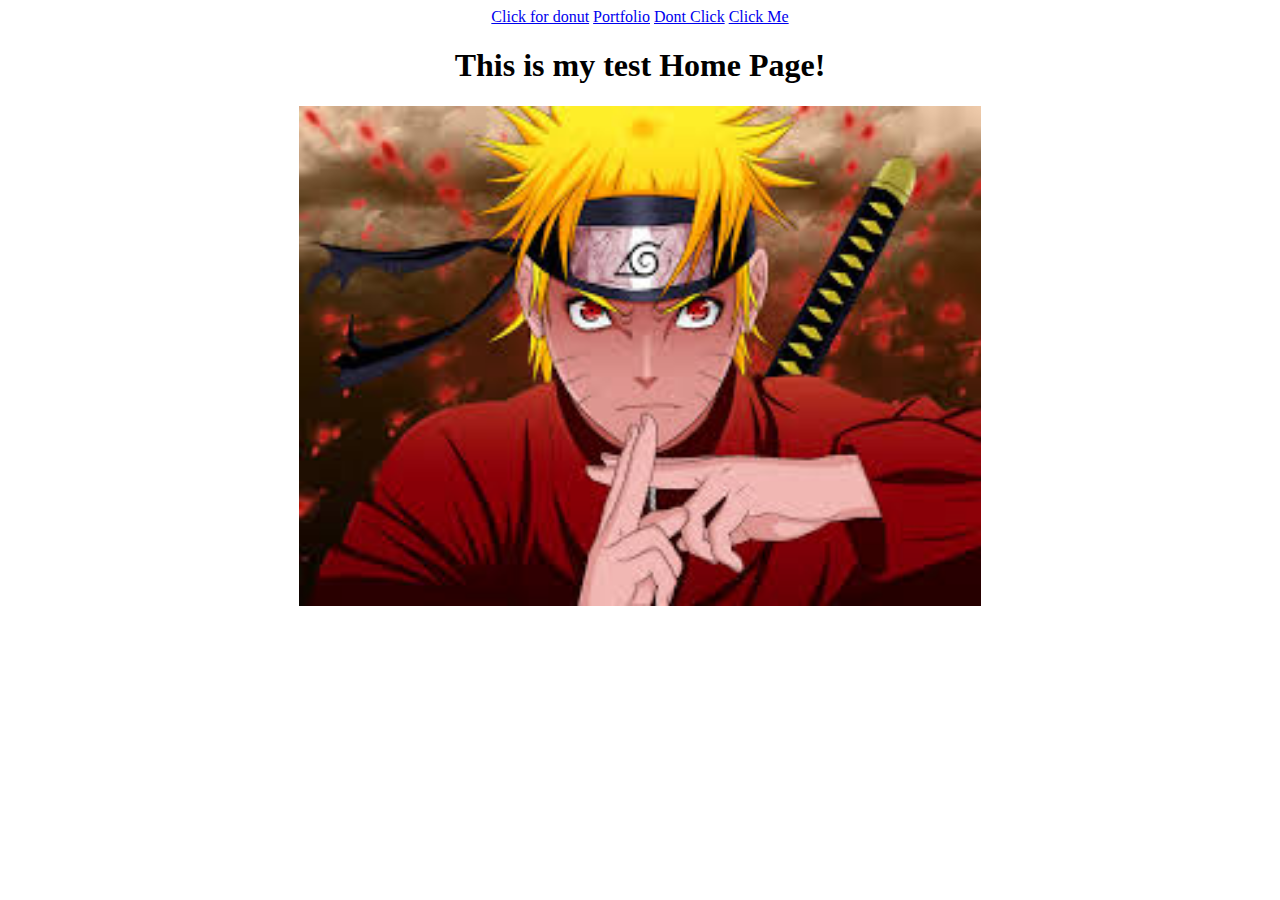
==== index.html @ 7a5bf4a4 "Initial commit" ====
<!doctype html>
<html lang="en">
  <head>
    <meta charset="utf-8">
    <title>Donut</title>
  </head>
  <body>
  <body background="images/download.jpg">
      <center>
    <a href="index.html">Click for donut</a>
    <a href="portfolio.html">Portfolio</a>
    <a href="https://www.google.com/url?sa=i&rct=j&q=&esrc=s&source=images&cd=&ved=2ahUKEwiutpT60pLdAhX6IzQIHTtiBZsQjRx6BAgBEAU&url=https%3A%2F%2Ffunnyjunk.com%2FAscended%2FgDvvLtQ%2F8&psig=AOvVaw3aih1gVno-dEoC1O1WOzcr&ust=1535645275329203">Dont Click</a>
    <a href="mega.html">Click Me</a>
   <h1>This is my test Home Page!</h1>
    <img src="images/download.jpeg" height="500">
    </center>
  </body>
</html>
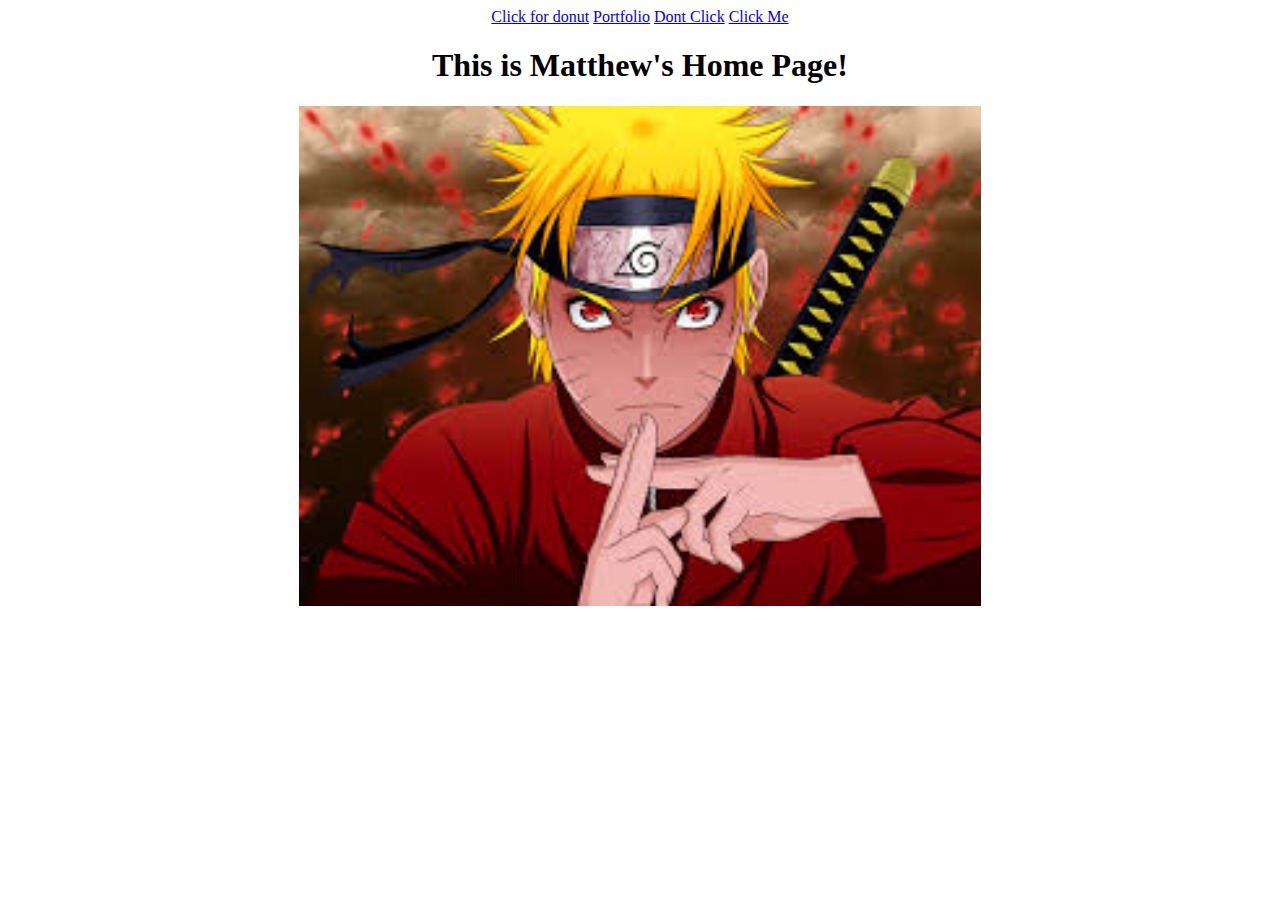
==== commit cab92834: "Changed the heading" ====
--- a/index.html
+++ b/index.html
@@ -11,7 +11,7 @@
     <a href="portfolio.html">Portfolio</a>
     <a href="https://www.google.com/url?sa=i&rct=j&q=&esrc=s&source=images&cd=&ved=2ahUKEwiutpT60pLdAhX6IzQIHTtiBZsQjRx6BAgBEAU&url=https%3A%2F%2Ffunnyjunk.com%2FAscended%2FgDvvLtQ%2F8&psig=AOvVaw3aih1gVno-dEoC1O1WOzcr&ust=1535645275329203">Dont Click</a>
     <a href="mega.html">Click Me</a>
-   <h1>This is my test Home Page!</h1>
+   <h1>This is Matthew's Home Page!</h1>
     <img src="images/download.jpeg" height="500">
     </center>
   </body>
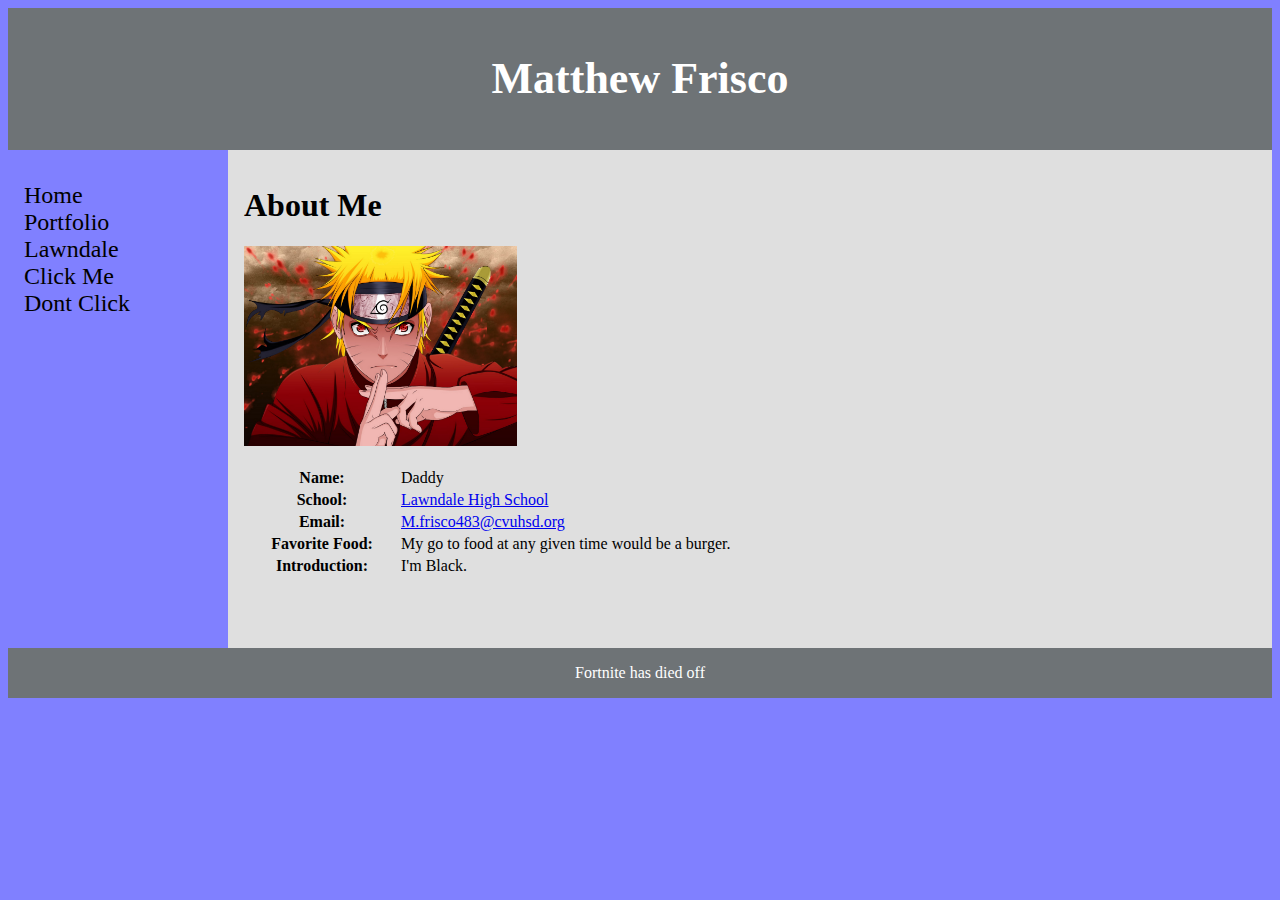
==== commit b5b78ada: "{apple}" ====
--- a/index.html
+++ b/index.html
@@ -2,17 +2,36 @@
 <html lang="en">
   <head>
     <meta charset="utf-8">
-    <title>Donut</title>
+    <link href="lay.css" rel="stylesheet" type="text/css">
+    <title>Home</title>
   </head>
   <body>
-  <body background="images/download.jpg">
-      <center>
-    <a href="index.html">Click for donut</a>
-    <a href="portfolio.html">Portfolio</a>
-    <a href="https://www.google.com/url?sa=i&rct=j&q=&esrc=s&source=images&cd=&ved=2ahUKEwiutpT60pLdAhX6IzQIHTtiBZsQjRx6BAgBEAU&url=https%3A%2F%2Ffunnyjunk.com%2FAscended%2FgDvvLtQ%2F8&psig=AOvVaw3aih1gVno-dEoC1O1WOzcr&ust=1535645275329203">Dont Click</a>
-    <a href="mega.html">Click Me</a>
-   <h1>This is Matthew's Home Page!</h1>
-    <img src="images/download.jpeg" height="500">
-    </center>
+    <div class = "container">
+      <header>
+          <h1>Matthew Frisco</h1>
+      </header>
+      <nav>
+          <ul>
+              <li><a href="index.html">Home</a></li>
+              <li><a href="portfolio.html">Portfolio</a></li>
+              <li><a href="https://www.lawndalehs.org">Lawndale</a></li>
+              <li><a href="mega.html">Click Me</a></a></li>
+              <li><a href="https://www.google.com/url?sa=i&rct=j&q=&esrc=s&source=images&cd=&cad=rja&uact=8&ved=2ahUKEwiv5MqejrfdAhWpjlQKHeAYAwcQjRx6BAgBEAU&url=https%3A%2F%2Fme.me%2Fi%2Fregardless-of-what-liberals-tell-you-ur-mom-have-big-20744179&psig=AOvVaw1osIJpoErGh7AKRINiQHIv&ust=1536898238131779">Dont Click</a></li>
+          </ul>
+      </nav>
+      <article>
+          <h1>About Me</h1>
+          <p><img src="images/download.jpeg" height="200"></p>
+          <table>
+            <tr><th>Name:</th><td>Daddy</td></tr>
+            <tr><th>School:</th><td><a href="http://www.lawndalehs.org">Lawndale High School</a></td></tr>
+            <tr><th>Email:</th><td><a href="mailto:m.frisco483@cvuhsd.org">M.frisco483@cvuhsd.org</a></td></tr>
+            <tr><th>Favorite Food:</th><td>My go to food at any given time would be a burger.</td></tr>
+            <tr><th>Introduction:</th><td>I'm Black. </td></tr>
+          </table>
+          <br><br><br>
+      </article>
+      <footer>Fortnite has died off</footer>
+    </div>
   </body>
-</html>
+</html>--- a/lay.css
+++ b/lay.css
@@ -0,0 +1,83 @@
+@font-face {
+    font-family: "Times New Roman", Times, serif;
+}
+
+body{
+    background-color: #8080ff;
+}
+
+.container {
+    width: 100%;
+    border: 1px #8080ff;
+    font-family: Times;
+    background-color: #8080ff;
+}
+
+.home {
+    position:fixed;
+    top:50%;
+    left:50%;
+    margin-top: -133px;
+    margin-left: -128px;
+}
+
+header, footer {
+    padding: 1em;
+    color: white;
+    background-color: #6e7376;
+    clear: left;
+    text-align: center;
+}
+
+header h1{
+    font-size: 44px;
+}
+
+nav {
+    float: left;
+    max-width: 210px;
+    margin: 0;
+    padding: 1em;
+}
+
+th{
+    width: 150px;
+}
+#scratch th{
+    font-size: 20px;
+    text-align: left;
+}
+
+nav ul {
+    list-style-type: none;
+    padding: 0;
+}
+   
+nav ul a {
+    text-decoration: none;
+}
+
+nav ul a:link {
+    color: black;
+    font-size: 24px
+}
+
+nav ul a:visited {
+    color: black;
+}
+
+nav ul a:hover {
+    color: #6e7376;
+}
+
+nav ul a:active {
+    color: white;
+}
+
+article {
+    margin-left: 220px;
+    background-color: #dfdfdf;
+    border-left: 1px #dfdfdf;
+    padding: 1em;
+    overflow: hidden;
+}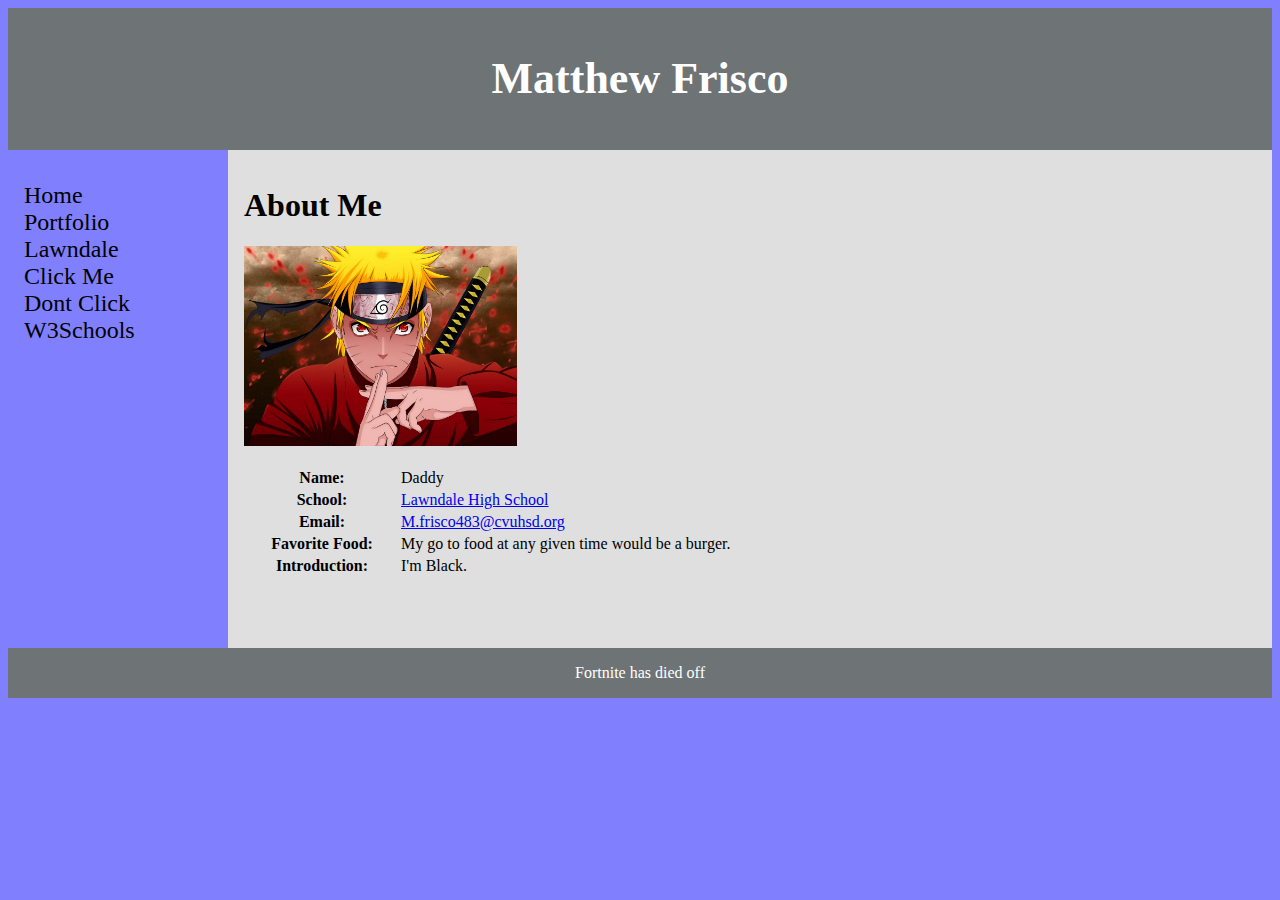
==== commit 67d838cc: "new link added to each page" ====
--- a/index.html
+++ b/index.html
@@ -15,8 +15,9 @@
               <li><a href="index.html">Home</a></li>
               <li><a href="portfolio.html">Portfolio</a></li>
               <li><a href="https://www.lawndalehs.org">Lawndale</a></li>
-              <li><a href="mega.html">Click Me</a></a></li>
-              <li><a href="https://www.google.com/url?sa=i&rct=j&q=&esrc=s&source=images&cd=&cad=rja&uact=8&ved=2ahUKEwiv5MqejrfdAhWpjlQKHeAYAwcQjRx6BAgBEAU&url=https%3A%2F%2Fme.me%2Fi%2Fregardless-of-what-liberals-tell-you-ur-mom-have-big-20744179&psig=AOvVaw1osIJpoErGh7AKRINiQHIv&ust=1536898238131779">Dont Click</a></li>
+              <li><a href="mega.html">Click Me</a></li>
+              <li><a href="https://i.kym-cdn.com/photos/images/original/001/342/117/cd2.jpg">Dont Click</a></li>
+              <li><a href="https://www.w3schools.com/">W3Schools</a></li>
           </ul>
       </nav>
       <article>
